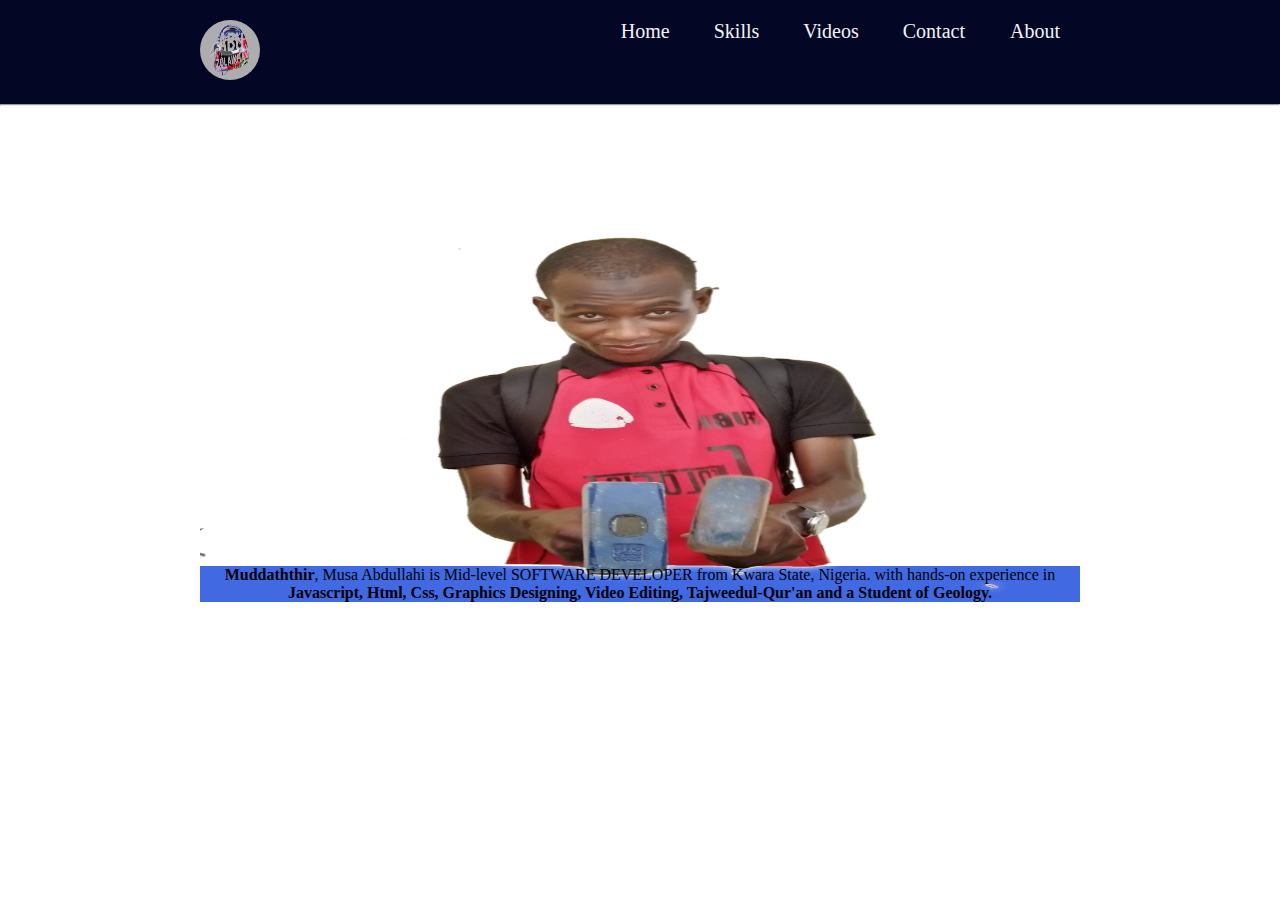
==== public/about.html @ ce1fc0eb "firt commit" ====
<!DOCTYPE html>
<html lang="en">
<head>
    <meta charset="UTF-8">
    <meta http-equiv="X-UA-Compatible" content="IE=edge">
    <meta name="viewport" content="width=device-width, initial-scale=1.0">
    <!-- CSS STYLE -->
    <link rel="stylesheet" href="./../assets/css/about.css">
    <link rel="stylesheet" href="./../assets/css/navbar.css">
    <!--FONTAWESOME  -->
    <link rel="stylesheet" href="https://use.fontawesome.com/releases/v5.15.3/css/all.css" integrity="sha384-SZXxX4whJ79/gErwcOYf+zWLeJdY/qpuqC4cAa9rOGUstPomtqpuNWT9wdPEn2fk" crossorigin="anonymous">
    <title>About Abu-Zulaikha</title>
</head>
<body>
    <header>
    
        <nav>
          <div class="logo-wrapper">
            <a href="#"> <img src="./../assets/img2/logo.png" alt="" /> </a>
          </div>
          <div class="nav-items" id="nav-item-wrapper">
                  <a href="./../index.html" class="nav-links"> Home</a>
           <a href="./../public/skills.html" class="nav-links"> Skills</a>
            <a href="#" class="nav-links"> Videos</a>
             <a href="./contact.html" class="nav-links"> Contact </a>
              <a href="#" class="nav-links"> About</a>
          </div>
              <div class="hamburger-wrapper" id="menu-toggler" onclick="toggleNavnar ()">
                <i class="hamburger fas fa-bars"></i>
      
               </div>
               
                           
        </nav>
        <hr />
        
         </header>

         <main>
             <div class="about">
                 <!-- About Image -->
                 <section class="about-image">
                     <img src="./../img/abu.png" alt="about abu" srcset="">

                 </section>

                 <!-- About Me -->
                 <section class="about-me">
                     <p><strong>Muddaththir</strong>, Musa Abdullahi is Mid-level SOFTWARE DEVELOPER from Kwara State,
                        Nigeria. with hands-on experience in <b> Javascript, Html, Css, Graphics Designing, Video Editing,
                            Tajweedul-Qur'an and a Student of Geology. </b>                   
                    </p>

                </section>





             </div>








         </main>
    















    <script src="./../assets/js/hamburger.js"></script>
</body>
</html>
---- assets/css/about.css ----
*{
    padding: 0;
    margin: 0;
    box-sizing: border-box;
}
nav{
    background-color: rgb(4, 6, 37);
}

/* About section */
.about{
    padding: 100px 200px;
    transition: 0.3s ease;
    
}

.about-image{
    height: 200px;
    width: 100%;
    
    
    

}
.about-image img{
    height: 400px;
    width: 100%;
    
    
}
.about-me{
    margin-top: 160px;
    text-align: center;
    color: rgb(0, 1, 9);
    font-family: Georgia, 'Times New Roman', Times, serif;
    background-color: royalblue;

}

/* Media Query */
@media (max-width: 800px) {
    .about{
      padding: 100px;
  
    }
  /* skills SECTION  */
  @media (max-width: 900px){
    .about{
      display: block;
      padding: 100px 50px;
    }
---- assets/css/navbar.css ----
/* Default Reset */
*{
    padding: 0px;
    margin: 0px;
    box-sizing: border-box;
  }

/* Navbar */
nav{
    display: flex;
    padding: 20px 200px;
    justify-content: space-between;
    background-color: rgb(4, 6, 37,);
    transition: 0.3;
   
  }

  .logo-wrapper img{
    height: 60px;
    width: 60px;
    background-color: rgba(192, 192, 192, 0.9);
    border-radius: 30px;
  }
  
  .nav-items .nav-links{
    color: rgb(244, 244, 250);
    font-size: 20px;
    font-family: Georgia, 'Times New Roman', Times, serif;
    text-decoration: none;
    padding: 20px;
    
  }
  /* Hide Hamburger */
  .hamburger-wrapper{
    display: none;
  } 
  
  .hamburger-wrapper .hamburger{
    color: white;
    font-size: 30px;
    cursor: pointer;
  }
  
  .nav-items .nav-links:hover{
    background-color: gold;
    border-radius: 90px;
  }
  .nav-items input{
    border-radius: 6px;
    text-align: justify;
    margin-left: 80px;
    margin-top: 10px;
  }








  /* Media query */
@media (max-width: 800px) {
    nav{
        display: flex;
        justify-content: space-between;
        padding: 20px 50px;
    }
    .nav-items{
         display: none
    }
   .open-nav-items{
       display: flex;
       flex-direction: column;
       margin-top: 30px;
       width: 100%;
       
   }
   
    .hamburger-wrapper{
        display: block;
        color: rgb(0, 0, 143);
        cursor: pointer;
        font-size: 30px;
    }
    
  }
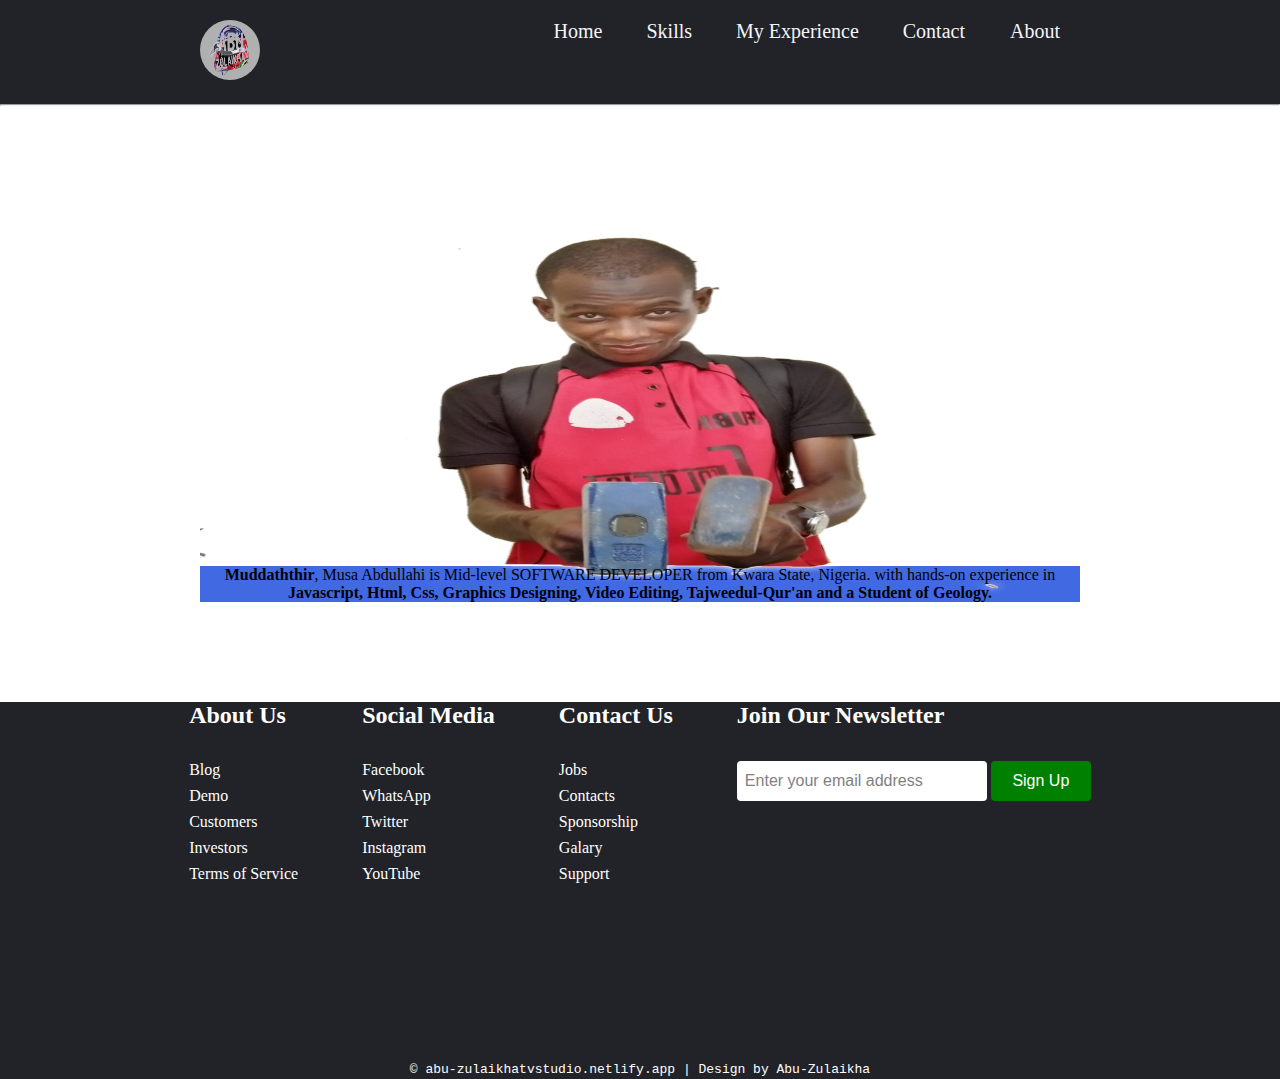
==== commit bb7c1ab8: "first commit" ====
--- a/public/about.html
+++ b/public/about.html
@@ -21,7 +21,7 @@
           <div class="nav-items" id="nav-item-wrapper">
                   <a href="./../index.html" class="nav-links"> Home</a>
            <a href="./../public/skills.html" class="nav-links"> Skills</a>
-            <a href="#" class="nav-links"> Videos</a>
+            <a href="#" class="nav-links">My Experience</a>
              <a href="./contact.html" class="nav-links"> Contact </a>
               <a href="#" class="nav-links"> About</a>
           </div>
@@ -59,14 +59,45 @@
 
              </div>
 
+         </main>
 
-
-
-
-
-
-
-         </main>
+         <!-- Footer Section -->
+    <div class="footer-container">
+        <div class="footer">
+            <div class="footer-heading footer-1">
+                <h2>About Us</h2>
+                <a href="#">Blog</a>
+                <a href="#">Demo</a>
+                <a href="#">Customers</a>
+                <a href="#">Investors</a>
+                <a href="#">Terms of Service</a>
+            </div>
+            <div class="footer-heading footer-1">
+                <h2>Social Media</h2>
+                <a href="#">Facebook</a>
+                <a href="#">WhatsApp</a>
+                <a href="#">Twitter</a>
+                <a href="#">Instagram</a>
+                <a href="#">YouTube</a>
+            </div>
+            <div class="footer-heading footer-1">
+                <h2>Contact Us</h2>
+                <a href="#">Jobs</a>
+                <a href="#">Contacts</a>
+                <a href="#">Sponsorship</a>
+                <a href="#">Galary</a>
+                <a href="#">Support</a>
+            </div>
+            <div class="footer-email-form">
+                <h2>Join Our Newsletter</h2>
+                <input type="email" placeholder="Enter your email address" id="footer-email">
+                <input type="submit" value="Sign Up" id="footer-email-btn">
+            </div>
+        </div>
+        <div class="footer-bottom">
+            &copy; abu-zulaikhatvstudio.netlify.app | Design by Abu-Zulaikha
+          </div>
+    </div>
     
 
 
--- a/assets/css/about.css
+++ b/assets/css/about.css
@@ -4,7 +4,7 @@
     box-sizing: border-box;
 }
 nav{
-    background-color: rgb(4, 6, 37);
+    background-color: #212329;
 }
 
 /* About section */
@@ -36,7 +36,164 @@
     background-color: royalblue;
 
 }
-
+/* Footer */
+.footer-container{
+    background-color: #212329;
+    padding-bottom: 4rem 0 2rem 0;
+  }
+  
+  .footer {
+    width: 80%;
+    height: 40vh;
+    background-color: #212329;
+    color: white;
+    display: flex;
+    justify-content: center;
+    flex-wrap: wrap;
+    margin: 0 auto;
+  }
+  
+  .footer-bottom {
+    color: white;
+    font-family: monospace;
+    text-align: center;
+    padding-bottom: 2px;
+    font-weight: 100;
+  }
+  
+  .footer-heading {
+    display: flex;
+    flex-direction: column;
+    margin-right: 4rem;
+  }
+  
+  .footer-heading h2 {
+    margin-bottom: 2rem;
+  }
+  .footer-heading a {
+    color: white;
+    text-decoration: none;
+    margin-bottom: 0.5rem;
+  }
+  
+  .footer-heading a:hover {
+    color: turquoise;
+    transition: 0.3s ease-out;
+  }
+  
+  .footer-email-form h2 {
+    margin-bottom: 2rem;
+  }
+  
+  #footer-email {
+    width: 250px;
+    height: 40px;
+    border-radius: 4px;
+    outline: none;
+    border: none;
+    padding-left: 0.5rem;
+    font-size: 1rem;
+    margin-bottom: 1rem;
+  }
+  #footer-email::placeholder {
+    color: gray;
+  }
+  
+  #footer-email-btn {
+    width: 100px;
+    height: 40px;
+    border-radius: 4px;
+    background-color:green ;
+    outline: none;
+    border: none;
+    color: white;
+    font-size: 1rem;
+  }
+  
+  #footer-email-btn:hover {
+    cursor: pointer;
+    background: skyblue;
+    transition: all 0.4s ease-out;
+  }
+
+  /* Media Query */
+@media screen and (max-width: 1150px) {
+    .footer {
+        height: 100vh;
+    }
+    .footer-email-form {
+        margin-top: 2rem;
+    }
+  
+    
+  }
+  @media screen and (max-width: 820px) {
+    .footer {
+        padding-top: 2rem;
+  
+    }
+  }
+  
+  @media screen and (max-width: 720px) {
+    
+    
+    
+    .footer {
+      width: 80%;
+      height: 150vh;
+      
+    }
+    .footer-3 {
+        display: none;
+    }
+    .footer-email-form {
+        margin-top: 2rem;
+    }
+    nav{
+        display: flex;
+        justify-content: space-between;
+        padding: 20px 50px;
+    }
+    .nav-items{
+         display: none
+    }
+   .open-nav-items{
+       display: flex;
+       flex-direction: column;
+       margin-top: 30px;
+       width: 100%;
+       
+   }
+   
+    .hamburger-wrapper{
+        display: block;
+        color: rgb(0, 0, 143);
+        cursor: pointer;
+        font-size: 30px;
+    }
+    main{
+      padding: 1rem;
+  
+    }
+    /* My-Contacts SECTION  */
+    .my-contacts{
+      padding: 50px;
+      width: 450px;
+      height: 400px;
+      font-size: 15px;
+  
+    }
+  
+    .my-contacts{
+      display: block;
+      padding: 50px;
+      
+      
+    }
+    
+  
+  }
+  
 /* Media Query */
 @media (max-width: 800px) {
     .about{
